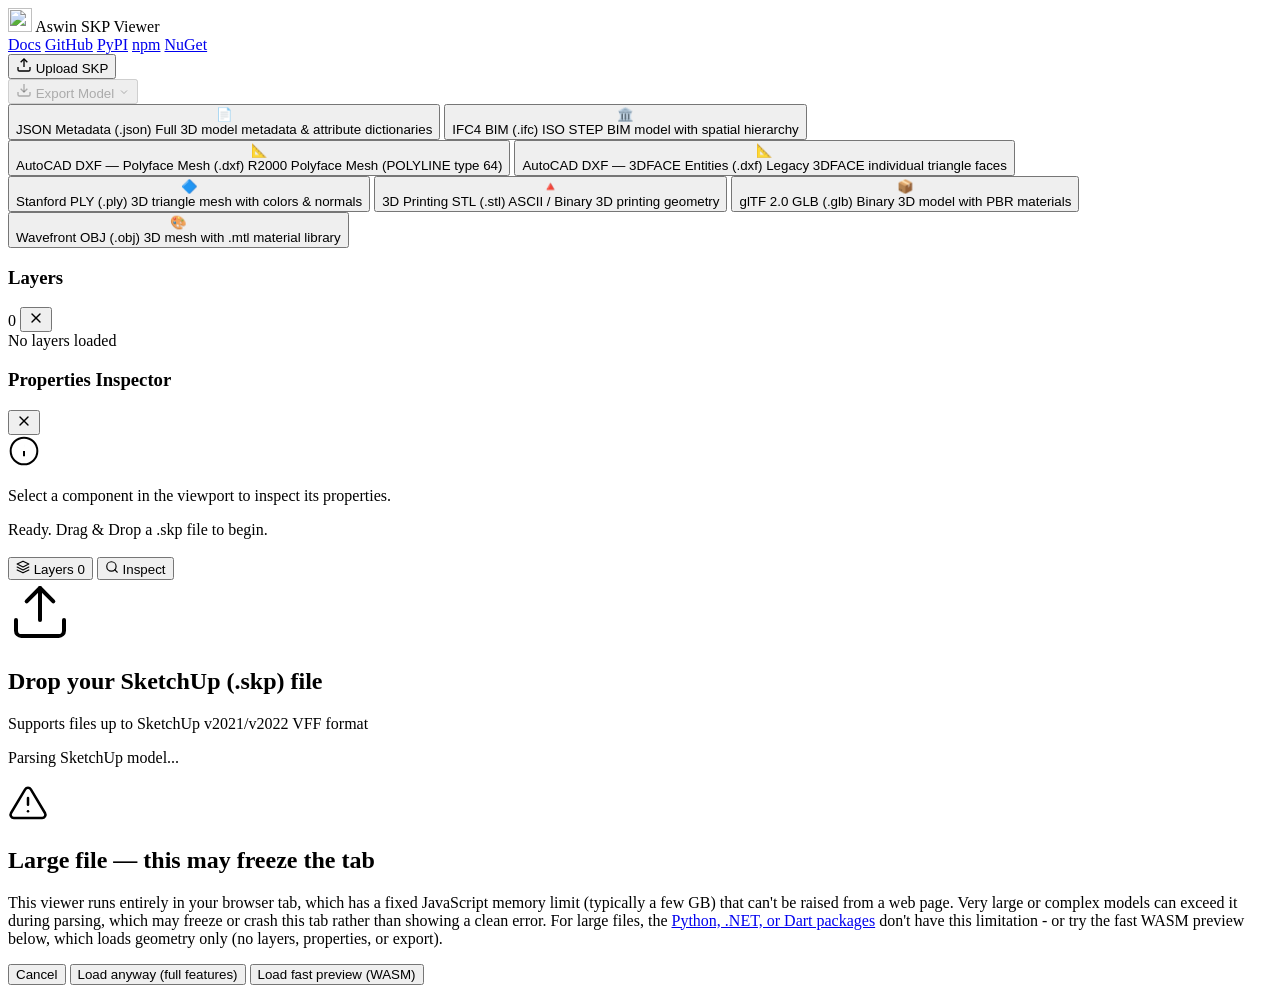
==== index.html @ 422ab936 "Add browser SketchUp viewer with OpenSKP attribution" ====
<!DOCTYPE html>
<html lang="en">
<head>
  <meta charset="UTF-8">
  <meta name="viewport" content="width=device-width, initial-scale=1.0">
  <title>Aswin | SketchUp Viewer</title>
  <link rel="icon" type="image/png" href="https://cdn.jsdelivr.net/gh/iamahsanmehmood/openskp@c0bbeaa62191d776ea25e979555c5d6c464d54fa/examples/web-viewer/assets/favicon.png">
  <link rel="stylesheet" href="style.css">
  
  <!-- ESM Import Maps to resolve Three.js and parser dependencies -->
  <script type="importmap">
    {
      "imports": {
        "fflate": "https://cdn.jsdelivr.net/npm/fflate@0.8.0/+esm",
        "earcut": "https://cdn.jsdelivr.net/npm/earcut@3.0.0/+esm",
        "flatbuffers": "https://cdn.jsdelivr.net/npm/flatbuffers@25.9.23/+esm",
        "three": "https://unpkg.com/three@0.160.0/build/three.module.js",
        "three/addons/": "https://unpkg.com/three@0.160.0/examples/jsm/"
      }
    }
  </script>
</head>
<body>
  <!-- Three.js Canvas Container -->
  <div id="canvas-container"></div>

  <!-- Main Floating HUD Overlay -->
  <div id="ui-container">
    
    <!-- Top Navbar -->
    <header class="panel main-header">
      <div class="logo">
        <img src="https://cdn.jsdelivr.net/gh/iamahsanmehmood/openskp@c0bbeaa62191d776ea25e979555c5d6c464d54fa/examples/web-viewer/assets/logo-white.png" width="24" height="24" alt="" class="logo-icon">
        <span>Aswin SKP <span class="accent-text">Viewer</span></span>
      </div>

      <div class="package-links">
        <a href="https://iamahsanmehmood.github.io/openskp/docs/" class="nav-link">Docs</a>
        <a href="https://github.com/iamahsanmehmood/openskp" target="_blank" class="nav-link">GitHub</a>
        <a href="https://pypi.org/project/openskp/" target="_blank" class="nav-link">PyPI</a>
        <a href="https://www.npmjs.com/package/openskp" target="_blank" class="nav-link">npm</a>
        <a href="https://www.nuget.org/packages/OpenSkp" target="_blank" class="nav-link">NuGet</a>
      </div>
      
      <div class="actions">
        <button id="btn-load" class="btn btn-primary">
          <svg viewBox="0 0 24 24" width="16" height="16" stroke="currentColor" stroke-width="2" fill="none" class="btn-icon"><path d="M21 15v4a2 2 0 0 1-2 2H5a2 2 0 0 1-2-2v-4"></path><polyline points="17 8 12 3 7 8"></polyline><line x1="12" y1="3" x2="12" y2="15"></line></svg>
          Upload SKP
        </button>
        
        <!-- Export Multi-Format Dropdown -->
        <div class="dropdown" id="export-dropdown">
          <button id="btn-export" class="btn btn-secondary dropdown-toggle" disabled>
            <svg viewBox="0 0 24 24" width="16" height="16" stroke="currentColor" stroke-width="2" fill="none" class="btn-icon"><path d="M21 15v4a2 2 0 0 1-2 2H5a2 2 0 0 1-2-2v-4"></path><polyline points="7 10 12 15 17 10"></polyline><line x1="12" y1="15" x2="12" y2="3"></line></svg>
            Export Model
            <svg viewBox="0 0 24 24" width="12" height="12" stroke="currentColor" stroke-width="2" fill="none" class="btn-arrow"><polyline points="6 9 12 15 18 9"></polyline></svg>
          </button>
          <div class="dropdown-menu" id="export-menu">
            <button class="dropdown-item" data-format="json">
              <span class="fmt-icon">📄</span>
              <div class="fmt-info">
                <span class="fmt-title">JSON Metadata (.json)</span>
                <span class="fmt-desc">Full 3D model metadata & attribute dictionaries</span>
              </div>
            </button>
            <button class="dropdown-item" data-format="ifc">
              <span class="fmt-icon">🏛️</span>
              <div class="fmt-info">
                <span class="fmt-title">IFC4 BIM (.ifc)</span>
                <span class="fmt-desc">ISO STEP BIM model with spatial hierarchy</span>
              </div>
            </button>
            <button class="dropdown-item" data-format="dxf-polyface">
              <span class="fmt-icon">📐</span>
              <div class="fmt-info">
                <span class="fmt-title">AutoCAD DXF — Polyface Mesh (.dxf)</span>
                <span class="fmt-desc">R2000 Polyface Mesh (POLYLINE type 64)</span>
              </div>
            </button>
            <button class="dropdown-item" data-format="dxf-3dface">
              <span class="fmt-icon">📐</span>
              <div class="fmt-info">
                <span class="fmt-title">AutoCAD DXF — 3DFACE Entities (.dxf)</span>
                <span class="fmt-desc">Legacy 3DFACE individual triangle faces</span>
              </div>
            </button>
            <button class="dropdown-item" data-format="ply">
              <span class="fmt-icon">🔷</span>
              <div class="fmt-info">
                <span class="fmt-title">Stanford PLY (.ply)</span>
                <span class="fmt-desc">3D triangle mesh with colors & normals</span>
              </div>
            </button>
            <button class="dropdown-item" data-format="stl">
              <span class="fmt-icon">🔺</span>
              <div class="fmt-info">
                <span class="fmt-title">3D Printing STL (.stl)</span>
                <span class="fmt-desc">ASCII / Binary 3D printing geometry</span>
              </div>
            </button>
            <button class="dropdown-item" data-format="glb">
              <span class="fmt-icon">📦</span>
              <div class="fmt-info">
                <span class="fmt-title">glTF 2.0 GLB (.glb)</span>
                <span class="fmt-desc">Binary 3D model with PBR materials</span>
              </div>
            </button>
            <button class="dropdown-item" data-format="obj">
              <span class="fmt-icon">🎨</span>
              <div class="fmt-info">
                <span class="fmt-title">Wavefront OBJ (.obj)</span>
                <span class="fmt-desc">3D mesh with .mtl material library</span>
              </div>
            </button>
          </div>
        </div>
      </div>

      <input type="file" id="file-input" accept=".skp" style="display: none;">
    </header>

    <!-- Sidebar Left: Layers Panel -->
    <aside class="panel sidebar-left" id="panel-layers">
      <div class="panel-header">
        <h3>Layers</h3>
        <div class="panel-header-right">
          <span class="badge" id="layer-count">0</span>
          <button class="panel-close" id="btn-close-layers" aria-label="Close layers panel">
            <svg viewBox="0 0 24 24" width="16" height="16" stroke="currentColor" stroke-width="2" fill="none" stroke-linecap="round"><line x1="18" y1="6" x2="6" y2="18"></line><line x1="6" y1="6" x2="18" y2="18"></line></svg>
          </button>
        </div>
      </div>
      <div class="panel-content scrollable">
        <div id="layers-list-placeholder" class="empty-state">
          No layers loaded
        </div>
        <ul id="layers-list" style="display: none;"></ul>
      </div>
    </aside>

    <!-- Sidebar Right: Inspector Panel -->
    <aside class="panel sidebar-right" id="panel-inspector">
      <div class="panel-header">
        <h3>Properties Inspector</h3>
        <div class="panel-header-right">
          <button class="panel-close" id="btn-close-inspector" aria-label="Close inspector panel">
            <svg viewBox="0 0 24 24" width="16" height="16" stroke="currentColor" stroke-width="2" fill="none" stroke-linecap="round"><line x1="18" y1="6" x2="6" y2="18"></line><line x1="6" y1="6" x2="18" y2="18"></line></svg>
          </button>
        </div>
      </div>
      <div class="panel-content scrollable" id="inspector-content">
        <div id="inspector-empty-state" class="empty-state">
          <svg viewBox="0 0 24 24" width="32" height="32" stroke="currentColor" stroke-width="1.5" fill="none" class="empty-icon"><circle cx="12" cy="12" r="10"></circle><line x1="12" y1="16" x2="12" y2="12"></line><line x1="12" y1="8" x2="12.01" y2="8"></line></svg>
          <p>Select a component in the viewport to inspect its properties.</p>
        </div>
        
        <div id="inspector-details" style="display: none;">
          <section class="inspector-section">
            <h4>Component Identity</h4>
            <table class="property-table">
              <tr><td>Name</td><td id="prop-name" class="selectable-text">--</td></tr>
              <tr><td>Definition</td><td id="prop-definition" class="selectable-text">--</td></tr>
              <tr><td>Layer</td><td id="prop-layer">--</td></tr>
            </table>
          </section>

          <section class="inspector-section">
            <h4>Coordinates (mm)</h4>
            <div class="coordinates-grid">
              <div><span class="coord-label">X</span><span id="prop-x" class="coord-value">0.0</span></div>
              <div><span class="coord-label">Y</span><span id="prop-y" class="coord-value">0.0</span></div>
              <div><span class="coord-label">Z</span><span id="prop-z" class="coord-value">0.0</span></div>
            </div>
          </section>

          <section class="inspector-section" id="section-custom-properties">
            <h4>Dynamic Attributes</h4>
            <table class="property-table" id="custom-properties-table">
              <!-- Filled dynamically -->
            </table>
          </section>
        </div>
      </div>
    </aside>

    <!-- Bottom Status Bar -->
    <footer class="panel status-bar">
      <div class="status-left">
        <span id="status-text">Ready. Drag & Drop a .skp file to begin.</span>
      </div>
      <div class="status-right" id="model-stats" style="visibility: hidden;">
        <span id="stat-version" class="stat-item">Version: --</span>
        <span id="stat-meshes" class="stat-item">Meshes: --</span>
      </div>
    </footer>

    <!-- Mobile-only panel toggles: keeps the canvas full-screen and
         interactive by default; Layers/Inspector open as dismissible
         drawers instead of permanently sharing screen space. -->
    <div class="mobile-toggles">
      <button class="mtoggle" id="mtoggle-layers" aria-label="Toggle layers panel">
        <svg viewBox="0 0 24 24" width="14" height="14" stroke="currentColor" stroke-width="2" fill="none" stroke-linecap="round" stroke-linejoin="round"><polygon points="12 2 2 7 12 12 22 7 12 2"></polygon><polyline points="2 17 12 22 22 17"></polyline><polyline points="2 12 12 17 22 12"></polyline></svg>
        Layers
        <span class="mcount" id="mtoggle-layer-count">0</span>
      </button>
      <button class="mtoggle" id="mtoggle-inspector" aria-label="Toggle inspector panel">
        <svg viewBox="0 0 24 24" width="14" height="14" stroke="currentColor" stroke-width="2" fill="none" stroke-linecap="round" stroke-linejoin="round"><circle cx="11" cy="11" r="8"></circle><line x1="21" y1="21" x2="16.65" y2="16.65"></line></svg>
        Inspect
      </button>
    </div>
  </div>

  <!-- Drag-and-Drop Overlay -->
  <div id="drop-overlay">
    <div class="drop-overlay-content">
      <svg viewBox="0 0 24 24" width="64" height="64" stroke="currentColor" stroke-width="1.5" fill="none" stroke-linecap="round" stroke-linejoin="round" class="drop-icon"><path d="M21 15v4a2 2 0 0 1-2 2H5a2 2 0 0 1-2-2v-4"></path><polyline points="17 8 12 3 7 8"></polyline><line x1="12" y1="3" x2="12" y2="15"></line></svg>
      <h2>Drop your SketchUp (.skp) file</h2>
      <p>Supports files up to SketchUp v2021/v2022 VFF format</p>
    </div>
  </div>

  <!-- Loading Overlay -->
  <div id="loading-overlay" class="hidden">
    <div class="spinner-container">
      <div class="spinner"></div>
      <p id="loading-text">Parsing SketchUp model...</p>
    </div>
  </div>

  <!-- Large File Warning Overlay -->
  <div id="size-warning-overlay" class="hidden">
    <div class="size-warning-content">
      <svg viewBox="0 0 24 24" width="40" height="40" stroke="currentColor" stroke-width="1.5" fill="none" stroke-linecap="round" stroke-linejoin="round" class="size-warning-icon"><path d="M10.29 3.86L1.82 18a2 2 0 0 0 1.71 3h16.94a2 2 0 0 0 1.71-3L13.71 3.86a2 2 0 0 0-3.42 0z"></path><line x1="12" y1="9" x2="12" y2="13"></line><line x1="12" y1="17" x2="12.01" y2="17"></line></svg>
      <h2>Large file — this may freeze the tab</h2>
      <p id="size-warning-message"></p>
      <p class="size-warning-note">
        This viewer runs entirely in your browser tab, which has a fixed
        JavaScript memory limit (typically a few GB) that can't be raised
        from a web page. Very large or complex models can exceed it during
        parsing, which may freeze or crash this tab rather than showing a
        clean error. For large files, the
        <a href="https://github.com/iamahsanmehmood/openskp#-quick-start" target="_blank" rel="noopener">Python, .NET, or Dart packages</a>
        don't have this limitation - or try the fast WASM preview below,
        which loads geometry only (no layers, properties, or export).
      </p>
      <div class="size-warning-actions">
        <button id="btn-size-cancel" class="btn btn-secondary">Cancel</button>
        <button id="btn-size-proceed" class="btn btn-secondary">Load anyway (full features)</button>
        <button id="btn-size-wasm" class="btn btn-primary">Load fast preview (WASM)</button>
      </div>
    </div>
  </div>

  <!-- Main Application Script -->
  <script type="module" src="viewer.js"></script>
</body>
</html>
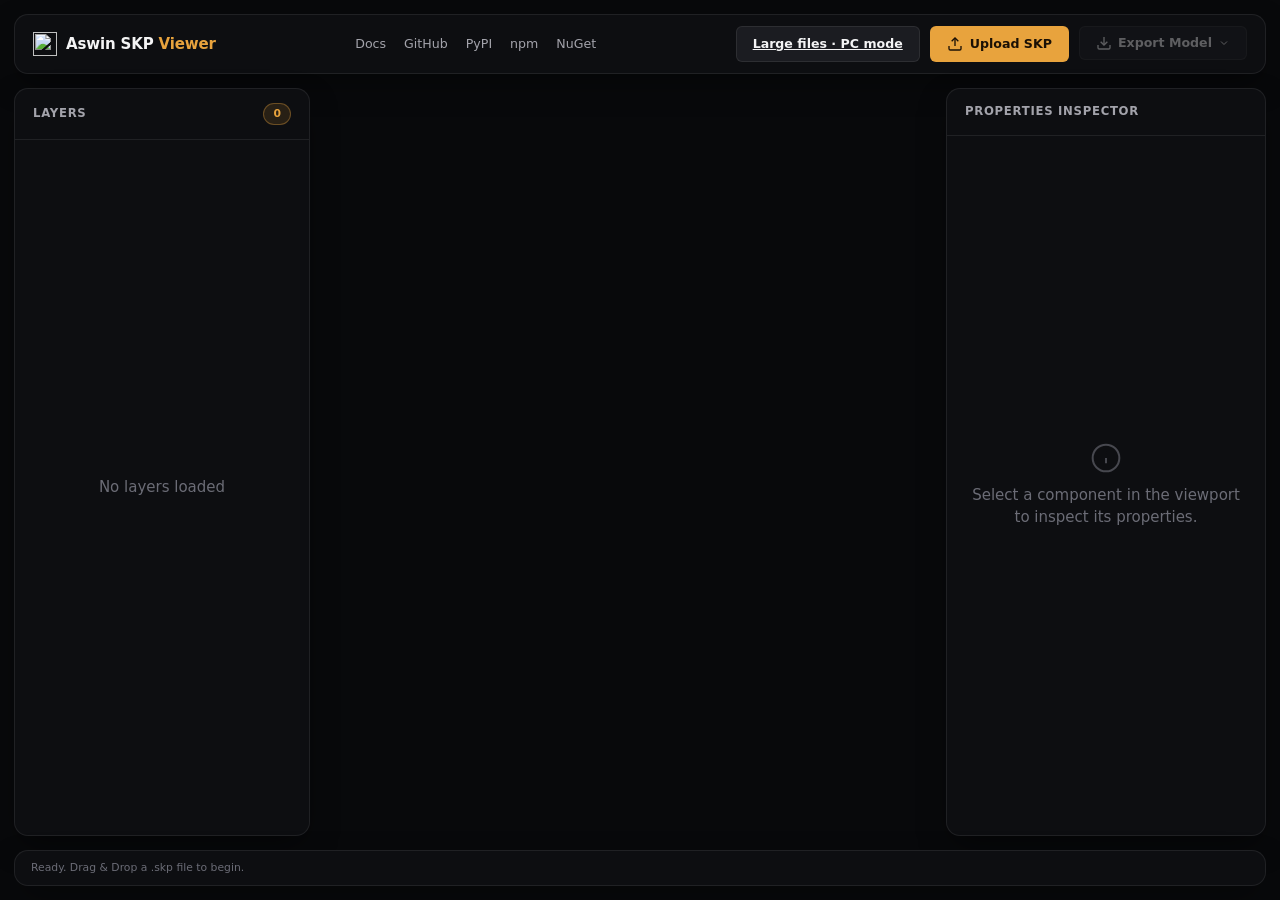
==== commit 198dca72: "Link local PC mode from viewer" ====
--- a/index.html
+++ b/index.html
@@ -42,7 +42,7 @@
         <a href="https://www.nuget.org/packages/OpenSkp" target="_blank" class="nav-link">NuGet</a>
       </div>
       
-      <div class="actions">
+      <div class="actions"><a href="large-models.html" class="btn btn-secondary">Large files · PC mode</a>
         <button id="btn-load" class="btn btn-primary">
           <svg viewBox="0 0 24 24" width="16" height="16" stroke="currentColor" stroke-width="2" fill="none" class="btn-icon"><path d="M21 15v4a2 2 0 0 1-2 2H5a2 2 0 0 1-2-2v-4"></path><polyline points="17 8 12 3 7 8"></polyline><line x1="12" y1="3" x2="12" y2="15"></line></svg>
           Upload SKP
--- a/style.css
+++ b/style.css
@@ -0,0 +1,257 @@
+/* ── Design tokens ─────────────────────────────────────────────────── */
+:root{
+  --bg-0:#08090b;--bg-1:#0d0e11;--bg-2:#141519;--bg-3:#1b1c21;--bg-4:#232429;
+  --border:rgba(255,255,255,0.08);--border-h:rgba(255,255,255,0.16);
+  --accent:#e8a33d;--accent-dim:rgba(232,163,61,0.12);--accent-line:rgba(232,163,61,0.35);
+  --text-0:#f4f4f5;--text-1:#a3a3ab;--text-2:#6b6c76;--text-3:#47484f;
+  --red:#e5484d;--green:#3ecf8e;--blue:#5b9dfa;
+  --font-ui:'Inter',system-ui,-apple-system,BlinkMacSystemFont,"Segoe UI",Roboto,"Helvetica Neue",Arial,sans-serif;
+  --font-mono:'JetBrains Mono','SF Mono',ui-monospace,monospace;
+  --r-sm:6px;--r-md:10px;--r-lg:14px;
+}
+
+/* ── Reset & base ──────────────────────────────────────────────────── */
+*,*::before,*::after{box-sizing:border-box;margin:0;padding:0;font-family:var(--font-ui);
+  -webkit-font-smoothing:antialiased;-moz-osx-font-smoothing:grayscale}
+body,html{width:100%;height:100%;overflow:hidden;background-color:var(--bg-0);color:var(--text-0);
+  font-size:15px;line-height:1.5}
+
+/* ── Canvas ────────────────────────────────────────────────────────── */
+#canvas-container{position:absolute;top:0;left:0;width:100%;height:100%;z-index:1;touch-action:none}
+#canvas-container canvas{touch-action:none}
+
+/* ── UI overlay grid ───────────────────────────────────────────────── */
+#ui-container{position:absolute;top:0;left:0;width:100%;height:100%;z-index:10;
+  pointer-events:none; /* let clicks/touches pass through to the canvas by default */
+  display:grid;grid-template-columns:296px 1fr 320px;grid-template-rows:60px 1fr 36px;
+  grid-template-areas:"header header header" "left . right" "footer footer footer";
+  padding:14px;gap:14px}
+
+.panel{pointer-events:auto;background:var(--bg-1);border:1px solid var(--border);
+  border-radius:var(--r-lg);box-shadow:0 12px 32px -8px rgba(0,0,0,0.5);
+  transition:border-color .15s ease}
+
+/* ── Header ────────────────────────────────────────────────────────── */
+.main-header{grid-area:header;display:flex;justify-content:space-between;align-items:center;
+  padding:0 18px;height:100%}
+.logo{display:flex;align-items:center;gap:9px;font-weight:700;font-size:1rem;
+  letter-spacing:-0.01em;color:var(--text-0)}
+.logo-icon{color:var(--accent);flex-shrink:0}
+.accent-text{color:var(--accent)}
+.package-links{display:flex;gap:18px;align-items:center}
+.nav-link{color:var(--text-1);text-decoration:none;font-weight:500;font-size:0.84rem;
+  transition:color .15s ease}
+.nav-link:hover{color:var(--text-0)}
+.actions{display:flex;gap:10px}
+
+/* ── Buttons ───────────────────────────────────────────────────────── */
+.btn{display:inline-flex;align-items:center;gap:7px;padding:8px 16px;font-size:0.84rem;
+  font-weight:600;border-radius:var(--r-sm);border:1px solid transparent;cursor:pointer;
+  transition:all .15s ease;font-family:var(--font-ui)}
+.btn-icon{flex-shrink:0}
+.btn-primary{background:var(--accent);color:#1a1005}
+.btn-primary:hover{filter:brightness(1.08)}
+.btn-primary:active{filter:brightness(0.94)}
+.btn-secondary{background:var(--bg-3);color:var(--text-0);border-color:var(--border)}
+.btn-secondary:not(:disabled):hover{background:var(--bg-4);border-color:var(--border-h)}
+.btn-secondary:disabled{opacity:.35;cursor:not-allowed}
+.btn-icon-only{padding:8px;display:inline-flex;align-items:center;justify-content:center}
+
+/* ── Sidebars ──────────────────────────────────────────────────────── */
+.sidebar-left{grid-area:left;display:flex;flex-direction:column;overflow:hidden;
+  max-height:calc(100vh - 124px)}
+.sidebar-right{grid-area:right;display:flex;flex-direction:column;overflow:hidden;
+  max-height:calc(100vh - 124px)}
+
+.panel-header{padding:14px 18px;border-bottom:1px solid var(--border);
+  display:flex;justify-content:space-between;align-items:center;flex-shrink:0;gap:10px}
+.panel-header h3{font-size:0.78rem;font-weight:700;color:var(--text-1);
+  letter-spacing:0.06em;text-transform:uppercase}
+.panel-header-right{display:flex;align-items:center;gap:8px}
+.panel-close{display:none;background:none;border:none;color:var(--text-2);cursor:pointer;
+  padding:4px;line-height:0}
+
+/* ── Export Dropdown ────────────────────────────────────────────────── */
+.dropdown{position:relative;display:inline-block}
+.dropdown-toggle{display:flex;align-items:center;gap:6px}
+.btn-arrow{transition:transform 0.2s ease}
+.dropdown.active .btn-arrow{transform:rotate(180deg)}
+
+.dropdown-menu{position:absolute;top:calc(100% + 8px);right:0;width:310px;
+  background:rgba(18,20,26,0.96);backdrop-filter:blur(16px);-webkit-backdrop-filter:blur(16px);
+  border:1px solid var(--border-h);border-radius:var(--r);padding:6px;
+  box-shadow:0 12px 32px rgba(0,0,0,0.5);display:none;flex-direction:column;gap:3px;z-index:100;
+  animation:dropdownFade 0.2s ease}
+.dropdown.active .dropdown-menu{display:flex}
+
+@keyframes dropdownFade {
+  from { opacity: 0; transform: translateY(-6px); }
+  to { opacity: 1; transform: translateY(0); }
+}
+
+.dropdown-item{display:flex;align-items:center;gap:10px;padding:9px 12px;
+  background:transparent;border:none;border-radius:var(--r-sm);color:var(--text-0);
+  cursor:pointer;text-align:left;transition:all 0.15s ease;width:100%}
+.dropdown-item:hover{background:var(--bg-3);border-color:var(--accent-line)}
+.fmt-icon{font-size:1.1rem;flex-shrink:0}
+.fmt-info{display:flex;flex-direction:column;gap:2px}
+.fmt-title{font-size:0.83rem;font-weight:600;color:var(--text-0)}
+.fmt-desc{font-size:0.7rem;color:var(--text-2)}
+
+.badge{background:var(--accent-dim);color:var(--accent);font-size:0.72rem;font-weight:700;
+  padding:2px 9px;border-radius:20px;border:1px solid var(--accent-line)}
+
+.panel-content{flex-grow:1;padding:14px 18px}
+.scrollable{overflow-y:auto;overflow-x:hidden}
+.scrollable::-webkit-scrollbar{width:6px}
+.scrollable::-webkit-scrollbar-track{background:transparent}
+.scrollable::-webkit-scrollbar-thumb{background:var(--bg-4);border-radius:10px}
+.scrollable::-webkit-scrollbar-thumb:hover{background:var(--border-h)}
+
+/* ── Empty states ──────────────────────────────────────────────────── */
+.empty-state{display:flex;flex-direction:column;align-items:center;justify-content:center;
+  text-align:center;height:100%;color:var(--text-2);gap:10px;padding:36px 0}
+.empty-icon{stroke:var(--text-3)}
+
+/* ── Layers list ───────────────────────────────────────────────────── */
+#layers-list{list-style:none;display:flex;flex-direction:column;gap:6px}
+.layer-item{display:flex;align-items:center;justify-content:space-between;padding:9px 11px;
+  border-radius:var(--r-sm);background:var(--bg-2);border:1px solid transparent;transition:all .15s ease}
+.layer-item:hover{border-color:var(--border)}
+.layer-left{display:flex;align-items:center;gap:9px;flex-grow:1;min-width:0}
+.layer-color-pill{width:11px;height:11px;border-radius:50%;flex-shrink:0;
+  border:1px solid rgba(255,255,255,0.15)}
+.layer-name{font-size:0.84rem;color:var(--text-0);overflow:hidden;text-overflow:ellipsis;white-space:nowrap}
+
+.switch{position:relative;display:inline-block;width:30px;height:17px;flex-shrink:0}
+.switch input{opacity:0;width:0;height:0}
+.slider{position:absolute;cursor:pointer;top:0;left:0;right:0;bottom:0;
+  background-color:var(--bg-4);transition:.2s;border-radius:34px}
+.slider:before{position:absolute;content:"";height:13px;width:13px;left:2px;bottom:2px;
+  background-color:#fff;transition:.2s;border-radius:50%}
+input:checked + .slider{background-color:var(--accent)}
+input:checked + .slider:before{transform:translateX(13px)}
+
+/* ── Inspector ─────────────────────────────────────────────────────── */
+.inspector-section{margin-bottom:20px}
+.inspector-section h4{font-size:0.7rem;font-weight:700;letter-spacing:0.06em;text-transform:uppercase;
+  color:var(--text-2);margin-bottom:10px}
+.property-table{width:100%;border-collapse:collapse}
+.property-table tr{border-bottom:1px solid var(--border)}
+.property-table tr:last-child{border-bottom:none}
+.property-table td{padding:7px 0;font-size:0.82rem}
+.property-table td:first-child{color:var(--text-2);font-weight:500;width:38%}
+.property-table td:last-child{color:var(--text-0);word-break:break-all}
+.selectable-text{user-select:text;-webkit-user-select:text}
+
+.coordinates-grid{display:grid;grid-template-columns:repeat(3,1fr);gap:8px}
+.coordinates-grid > div{background:var(--bg-2);border:1px solid var(--border);border-radius:var(--r-sm);
+  padding:8px 6px;display:flex;flex-direction:column;align-items:center;gap:3px}
+.coord-label{font-size:0.66rem;font-weight:700;color:var(--text-2)}
+.coord-value{font-size:0.82rem;font-weight:600;color:var(--text-0);font-family:var(--font-mono);
+  user-select:text;-webkit-user-select:text}
+
+/* ── Status bar ────────────────────────────────────────────────────── */
+.status-bar{grid-area:footer;display:flex;justify-content:space-between;align-items:center;
+  padding:0 16px;font-size:0.72rem;color:var(--text-2);height:100%}
+.status-left{display:flex;align-items:center;gap:8px;min-width:0;overflow:hidden;
+  text-overflow:ellipsis;white-space:nowrap}
+.status-right{display:flex;gap:10px;flex-shrink:0}
+.stat-item{background:var(--bg-2);padding:2px 8px;border-radius:4px;border:1px solid var(--border);
+  font-family:var(--font-mono)}
+
+/* ── Full-screen modal overlays (drop / loading / size-warning) ──────── */
+#drop-overlay,#loading-overlay,#size-warning-overlay{
+  position:absolute;top:0;left:0;width:100%;height:100%;
+  background:rgba(4,5,6,0.88);backdrop-filter:blur(10px);-webkit-backdrop-filter:blur(10px);
+  display:flex;align-items:center;justify-content:center;transition:opacity .2s ease}
+#drop-overlay{z-index:100;opacity:0;pointer-events:none}
+#drop-overlay.active{opacity:1;pointer-events:auto}
+#loading-overlay{z-index:200}
+#loading-overlay.hidden{opacity:0;pointer-events:none}
+#size-warning-overlay{z-index:300}
+#size-warning-overlay.hidden{opacity:0;pointer-events:none}
+
+.drop-overlay-content{border:1px solid var(--border);background:var(--bg-1);border-radius:var(--r-lg);
+  padding:52px 64px;display:flex;flex-direction:column;align-items:center;gap:14px;
+  text-align:center;max-width:520px}
+.drop-icon{color:var(--accent)}
+#drop-overlay h2{font-size:1.3rem;font-weight:700;color:var(--text-0)}
+#drop-overlay p{font-size:0.86rem;color:var(--text-2)}
+
+.spinner-container{display:flex;flex-direction:column;align-items:center;gap:14px;color:var(--text-0)}
+.spinner{width:40px;height:40px;border:3px solid var(--bg-4);border-radius:50%;
+  border-top-color:var(--accent);animation:spin 0.9s linear infinite}
+@keyframes spin{to{transform:rotate(360deg)}}
+#loading-text{font-size:0.86rem;font-weight:500;color:var(--text-1)}
+
+.size-warning-content{border:1px solid rgba(229,72,77,0.3);background:var(--bg-1);border-radius:var(--r-lg);
+  padding:40px 36px;display:flex;flex-direction:column;align-items:center;gap:11px;
+  text-align:center;max-width:480px}
+.size-warning-icon{color:var(--red)}
+.size-warning-content h2{font-size:1.15rem;font-weight:700;color:var(--text-0)}
+.size-warning-content p{font-size:0.86rem;color:var(--text-1);line-height:1.55}
+.size-warning-note{color:var(--text-2)!important;font-size:0.8rem!important}
+.size-warning-note a{color:var(--accent)}
+.size-warning-actions{display:flex;gap:10px;margin-top:8px}
+
+/* ── Mobile panel toggle buttons (hidden on desktop) ──────────────── */
+.mobile-toggles{display:none}
+
+/* ═══════════════════════════════════════════════════════════════════
+   Responsive: tablet
+   ═══════════════════════════════════════════════════════════════════ */
+@media (max-width:1024px) and (min-width:769px){
+  #ui-container{grid-template-columns:260px 1fr 280px}
+}
+
+/* ═══════════════════════════════════════════════════════════════════
+   Responsive: phone — canvas stays full-screen & interactive at all
+   times; Layers/Inspector become dismissible drawers instead of
+   competing with the 3D view for space.
+   ═══════════════════════════════════════════════════════════════════ */
+@media (max-width:768px){
+  body,html{font-size:16px}
+
+  #ui-container{
+    grid-template-columns:1fr;grid-template-rows:56px 1fr auto;
+    grid-template-areas:"header" "." "footer";
+    padding:10px;gap:10px;
+    pointer-events:none; /* stays pass-through: only real panels opt in */
+  }
+
+  .main-header{padding:0 12px}
+  .logo span:not(.accent-text){display:none}
+  .package-links{display:none}
+  .actions{gap:8px}
+  .actions .btn span{display:none}
+  .btn{padding:9px 11px}
+
+  /* Sidebars become full-screen dismissible drawers, closed by default */
+  .sidebar-left,.sidebar-right{
+    grid-area:unset;position:fixed;left:10px;right:10px;bottom:64px;top:auto;
+    max-height:70vh;z-index:50;
+    transform:translateY(16px);opacity:0;pointer-events:none;
+    transition:transform .2s ease,opacity .2s ease;
+  }
+  .sidebar-left.open,.sidebar-right.open{
+    transform:translateY(0);opacity:1;pointer-events:auto;
+  }
+  .panel-close{display:inline-flex}
+
+  .status-bar{grid-area:footer;font-size:0.7rem;padding:0 12px;
+    background:var(--bg-1);border:1px solid var(--border);border-radius:var(--r-lg)}
+  .status-right{display:none}
+
+  .mobile-toggles{display:flex;position:fixed;left:10px;bottom:10px;z-index:40;
+    gap:8px;pointer-events:auto}
+  .mtoggle{display:flex;align-items:center;gap:6px;padding:9px 13px;border-radius:20px;
+    background:var(--bg-1);border:1px solid var(--border);color:var(--text-1);
+    font-size:0.78rem;font-weight:600;cursor:pointer}
+  .mtoggle.active{color:var(--accent);border-color:var(--accent-line);background:var(--accent-dim)}
+  .mtoggle .mcount{background:var(--bg-3);border-radius:20px;padding:1px 7px;font-size:0.7rem}
+
+  .drop-overlay-content{padding:36px 28px;max-width:88vw}
+  .size-warning-content{padding:30px 22px;max-width:90vw}
+}
+
